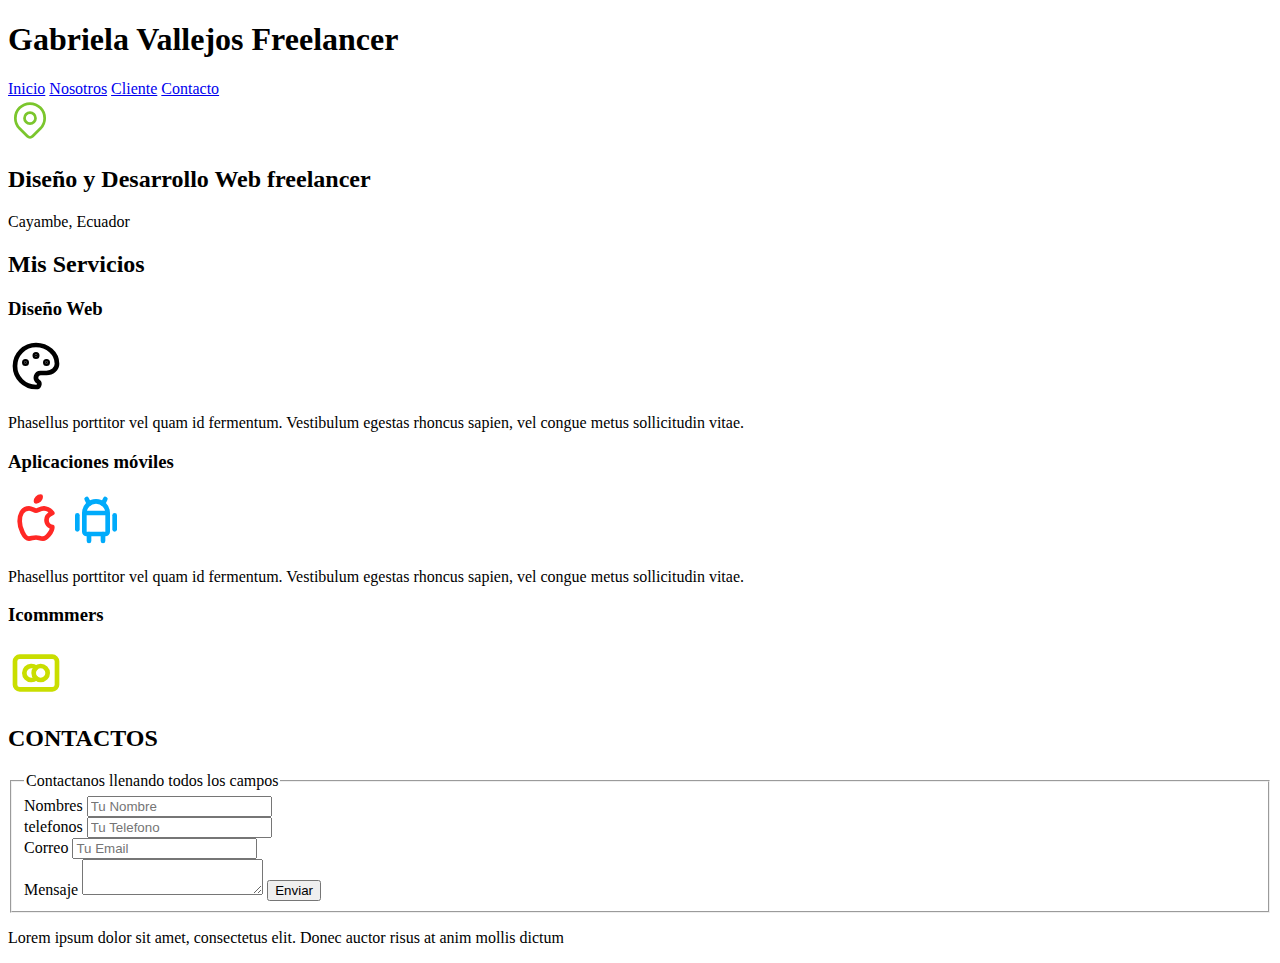
==== index.html @ e60311c6 "first commit" ====
<!DOCTYPE html>
<html lang="en">

<head>
    <meta charset="UTF-8">
    <meta http-equiv="X-UA-Compatible" content="IE=edge">
    <meta name="viewport" content="width=device-width, initial-scale=1.0">
    <title>Gabriela Vallejos</title>

</head>

<body>


    <h1>Gabriela Vallejos Freelancer</h1>
    <nav>
<a href="inicio.html">Inicio</a>
<a href="nosotros.html">Nosotros</a>
<a href="cliente.html">Cliente</a>
<a href="contacto.html">Contacto</a>


    </nav>

    <svg xmlns="http://www.w3.org/2000/svg" class="icon icon-tabler icon-tabler-map-pin" width="44" height="44" viewBox="0 0 24 24" stroke-width="1.5" stroke="#7bc62d" fill="none" stroke-linecap="round" stroke-linejoin="round">
        <path stroke="none" d="M0 0h24v24H0z" fill="none"/>
        <circle cx="12" cy="11" r="3" />
        <path d="M17.657 16.657l-4.243 4.243a2 2 0 0 1 -2.827 0l-4.244 -4.243a8 8 0 1 1 11.314 0z" />
      </svg>

    <h2>Diseño y Desarrollo Web freelancer</h2>

    <p>Cayambe, Ecuador</p>
    <h2>Mis Servicios</h2>
    <h3>Diseño Web</h3>
    <svg xmlns="http://www.w3.org/2000/svg" class="icon icon-tabler icon-tabler-palette" width="56" height="56" viewBox="0 0 24 24" stroke-width="2" stroke="#000000" fill="none" stroke-linecap="round" stroke-linejoin="round">
        <path stroke="none" d="M0 0h24v24H0z" fill="none"/>
        <path d="M12 21a9 9 0 1 1 0 -18a9 8 0 0 1 9 8a4.5 4 0 0 1 -4.5 4h-2.5a2 2 0 0 0 -1 3.75a1.3 1.3 0 0 1 -1 2.25" />
        <circle cx="7.5" cy="10.5" r=".5" fill="currentColor" />
        <circle cx="12" cy="7.5" r=".5" fill="currentColor" />
        <circle cx="16.5" cy="10.5" r=".5" fill="currentColor" />
      </svg>


    <p>Phasellus porttitor vel quam id fermentum. Vestibulum egestas rhoncus sapien, vel congue metus sollicitudin
        vitae.</p>


        <h3>Aplicaciones móviles</h3>

        <svg xmlns="http://www.w3.org/2000/svg" class="icon icon-tabler icon-tabler-brand-apple" width="56" height="56" viewBox="0 0 24 24" stroke-width="2" stroke="#ff2825" fill="none" stroke-linecap="round" stroke-linejoin="round">
            <path stroke="none" d="M0 0h24v24H0z" fill="none"/>
            <path d="M9 7c-3 0 -4 3 -4 5.5c0 3 2 7.5 4 7.5c1.088 -.046 1.679 -.5 3 -.5c1.312 0 1.5 .5 3 .5s4 -3 4 -5c-.028 -.01 -2.472 -.403 -2.5 -3c-.019 -2.17 2.416 -2.954 2.5 -3c-1.023 -1.492 -2.951 -1.963 -3.5 -2c-1.433 -.111 -2.83 1 -3.5 1c-.68 0 -1.9 -1 -3 -1z" />
            <path d="M12 4a2 2 0 0 0 2 -2a2 2 0 0 0 -2 2" />
          </svg>
          <svg xmlns="http://www.w3.org/2000/svg" class="icon icon-tabler icon-tabler-brand-android" width="56" height="56" viewBox="0 0 24 24" stroke-width="2" stroke="#00abfb" fill="none" stroke-linecap="round" stroke-linejoin="round">
            <path stroke="none" d="M0 0h24v24H0z" fill="none"/>
            <line x1="4" y1="10" x2="4" y2="16" />
            <line x1="20" y1="10" x2="20" y2="16" />
            <path d="M7 9h10v8a1 1 0 0 1 -1 1h-8a1 1 0 0 1 -1 -1v-8a5 5 0 0 1 10 0" />
            <line x1="8" y1="3" x2="9" y2="5" />
            <line x1="16" y1="3" x2="15" y2="5" />
            <line x1="9" y1="18" x2="9" y2="21" />
            <line x1="15" y1="18" x2="15" y2="21" />
          </svg>

    <p>Phasellus porttitor vel quam id fermentum. Vestibulum egestas rhoncus sapien, vel congue metus sollicitudin
        vitae.</p>

        <h3>Icommmers</h3>
        <svg xmlns="http://www.w3.org/2000/svg" class="icon icon-tabler icon-tabler-brand-mastercard" width="56" height="56" viewBox="0 0 24 24" stroke-width="2" stroke="#c9de00" fill="none" stroke-linecap="round" stroke-linejoin="round">
            <path stroke="none" d="M0 0h24v24H0z" fill="none"/>
            <circle cx="14" cy="12" r="3" />
            <path d="M12 9.765a3 3 0 1 0 0 4.47" />
            <rect x="3" y="5" width="18" height="14" rx="2" />
          </svg>

          <h2>CONTACTOS</h2>
          <form>
            <fieldset>
              <legend>Contactanos llenando todos los campos</legend>
          
              <label>Nombres</label>
              <input type="text" placeholder="Tu Nombre" />
              <div>
          
              </div>
          
              <label>telefonos</label>
              <input type="tel" placeholder="Tu Telefono" />
              <div>
          
              </div>
          
              <label>Correo</label>
              <input type="email" placeholder="Tu Email" />
              <div>
          
                <div>

                <label> Mensaje</label>
                <textarea></textarea>

                <input type="button" value="Enviar">

              </div>
          
            </fieldset>
          
          </form>
    <p>Lorem ipsum dolor sit amet, consectetus elit. Donec auctor risus at anim mollis dictum</p>
        


</body>

</html>
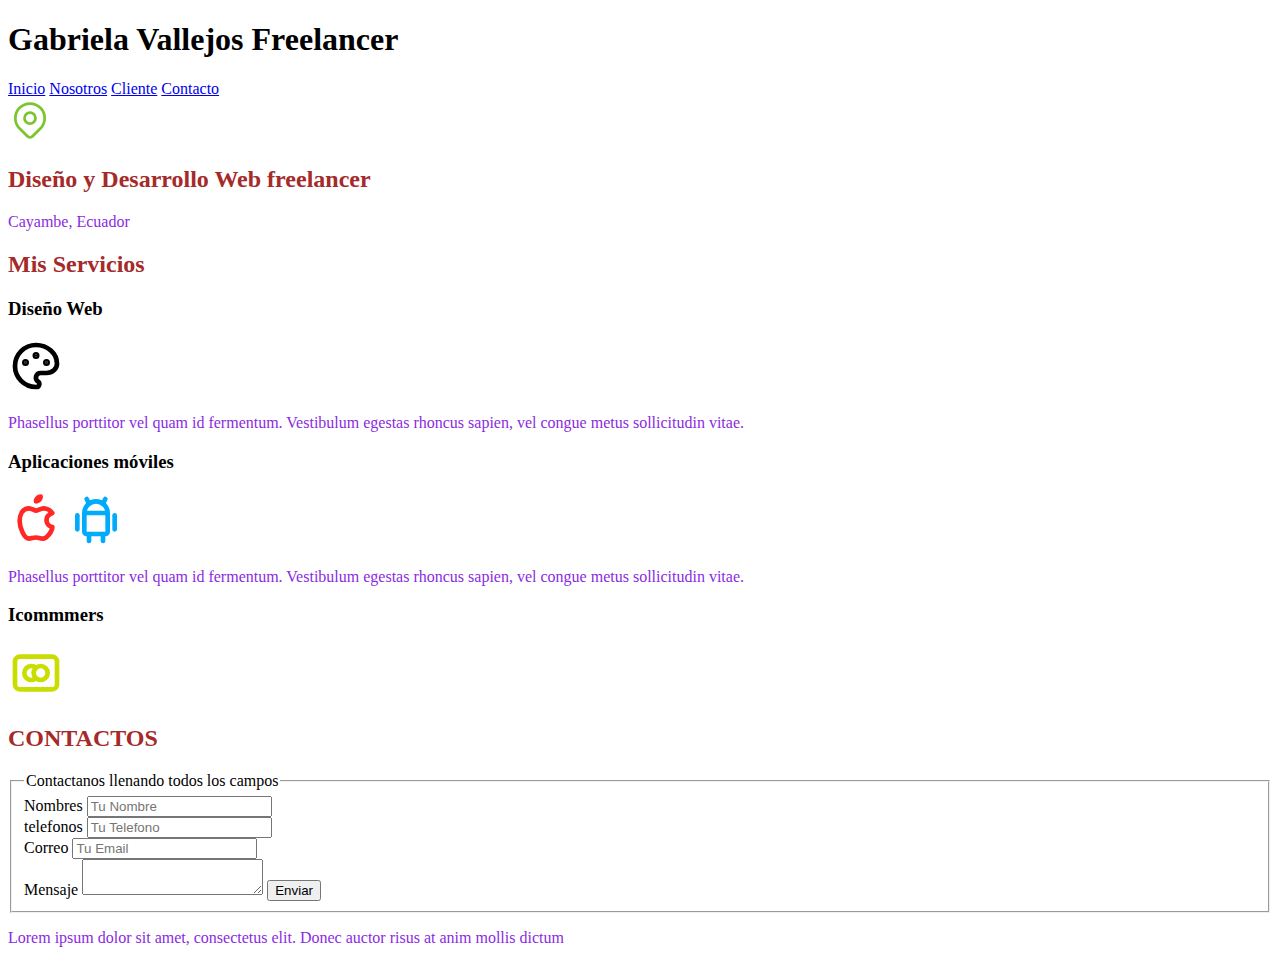
==== commit b7d73be0: "1" ====
--- a/index.html
+++ b/index.html
@@ -2,116 +2,145 @@
 <html lang="en">
 
 <head>
-    <meta charset="UTF-8">
-    <meta http-equiv="X-UA-Compatible" content="IE=edge">
-    <meta name="viewport" content="width=device-width, initial-scale=1.0">
-    <title>Gabriela Vallejos</title>
+  <meta charset="UTF-8">
+  <meta http-equiv="X-UA-Compatible" content="IE=edge">
+  <meta name="viewport" content="width=device-width, initial-scale=1.0">
+  <title>Gabriela Vallejos</title>
+
+  <title>
+
+  </title>
+
+
+  <style>
+    titulo {
+      text-align: center;
+
+      color: blue
+    }
+
+    h2 {
+      color: brown
+    }
+
+    p {
+      color: blueviolet
+    }
+  </style>
 
 </head>
 
 <body>
 
 
-    <h1>Gabriela Vallejos Freelancer</h1>
-    <nav>
-<a href="inicio.html">Inicio</a>
-<a href="nosotros.html">Nosotros</a>
-<a href="cliente.html">Cliente</a>
-<a href="contacto.html">Contacto</a>
+  <h1>Gabriela Vallejos Freelancer</h1>
+  
+
+  <nav>
+    <a href="inicio.html">Inicio</a>
+    <a href="nosotros.html">Nosotros</a>
+    <a href="cliente.html">Cliente</a>
+    <a href="contacto.html">Contacto</a>
 
 
-    </nav>
+  </nav>
 
-    <svg xmlns="http://www.w3.org/2000/svg" class="icon icon-tabler icon-tabler-map-pin" width="44" height="44" viewBox="0 0 24 24" stroke-width="1.5" stroke="#7bc62d" fill="none" stroke-linecap="round" stroke-linejoin="round">
-        <path stroke="none" d="M0 0h24v24H0z" fill="none"/>
-        <circle cx="12" cy="11" r="3" />
-        <path d="M17.657 16.657l-4.243 4.243a2 2 0 0 1 -2.827 0l-4.244 -4.243a8 8 0 1 1 11.314 0z" />
-      </svg>
+  <svg xmlns="http://www.w3.org/2000/svg" class="icon icon-tabler icon-tabler-map-pin" width="44" height="44"
+    viewBox="0 0 24 24" stroke-width="1.5" stroke="#7bc62d" fill="none" stroke-linecap="round" stroke-linejoin="round">
+    <path stroke="none" d="M0 0h24v24H0z" fill="none" />
+    <circle cx="12" cy="11" r="3" />
+    <path d="M17.657 16.657l-4.243 4.243a2 2 0 0 1 -2.827 0l-4.244 -4.243a8 8 0 1 1 11.314 0z" />
+  </svg>
 
-    <h2>Diseño y Desarrollo Web freelancer</h2>
+  <h2>Diseño y Desarrollo Web freelancer</h2>
 
-    <p>Cayambe, Ecuador</p>
-    <h2>Mis Servicios</h2>
-    <h3>Diseño Web</h3>
-    <svg xmlns="http://www.w3.org/2000/svg" class="icon icon-tabler icon-tabler-palette" width="56" height="56" viewBox="0 0 24 24" stroke-width="2" stroke="#000000" fill="none" stroke-linecap="round" stroke-linejoin="round">
-        <path stroke="none" d="M0 0h24v24H0z" fill="none"/>
-        <path d="M12 21a9 9 0 1 1 0 -18a9 8 0 0 1 9 8a4.5 4 0 0 1 -4.5 4h-2.5a2 2 0 0 0 -1 3.75a1.3 1.3 0 0 1 -1 2.25" />
-        <circle cx="7.5" cy="10.5" r=".5" fill="currentColor" />
-        <circle cx="12" cy="7.5" r=".5" fill="currentColor" />
-        <circle cx="16.5" cy="10.5" r=".5" fill="currentColor" />
-      </svg>
+  <p>Cayambe, Ecuador</p>
+  <h2>Mis Servicios</h2>
+  <h3>Diseño Web</h3>
+  <svg xmlns="http://www.w3.org/2000/svg" class="icon icon-tabler icon-tabler-palette" width="56" height="56"
+    viewBox="0 0 24 24" stroke-width="2" stroke="#000000" fill="none" stroke-linecap="round" stroke-linejoin="round">
+    <path stroke="none" d="M0 0h24v24H0z" fill="none" />
+    <path d="M12 21a9 9 0 1 1 0 -18a9 8 0 0 1 9 8a4.5 4 0 0 1 -4.5 4h-2.5a2 2 0 0 0 -1 3.75a1.3 1.3 0 0 1 -1 2.25" />
+    <circle cx="7.5" cy="10.5" r=".5" fill="currentColor" />
+    <circle cx="12" cy="7.5" r=".5" fill="currentColor" />
+    <circle cx="16.5" cy="10.5" r=".5" fill="currentColor" />
+  </svg>
 
 
-    <p>Phasellus porttitor vel quam id fermentum. Vestibulum egestas rhoncus sapien, vel congue metus sollicitudin
-        vitae.</p>
+  <p>Phasellus porttitor vel quam id fermentum. Vestibulum egestas rhoncus sapien, vel congue metus sollicitudin
+    vitae.</p>
 
 
-        <h3>Aplicaciones móviles</h3>
+  <h3>Aplicaciones móviles</h3>
 
-        <svg xmlns="http://www.w3.org/2000/svg" class="icon icon-tabler icon-tabler-brand-apple" width="56" height="56" viewBox="0 0 24 24" stroke-width="2" stroke="#ff2825" fill="none" stroke-linecap="round" stroke-linejoin="round">
-            <path stroke="none" d="M0 0h24v24H0z" fill="none"/>
-            <path d="M9 7c-3 0 -4 3 -4 5.5c0 3 2 7.5 4 7.5c1.088 -.046 1.679 -.5 3 -.5c1.312 0 1.5 .5 3 .5s4 -3 4 -5c-.028 -.01 -2.472 -.403 -2.5 -3c-.019 -2.17 2.416 -2.954 2.5 -3c-1.023 -1.492 -2.951 -1.963 -3.5 -2c-1.433 -.111 -2.83 1 -3.5 1c-.68 0 -1.9 -1 -3 -1z" />
-            <path d="M12 4a2 2 0 0 0 2 -2a2 2 0 0 0 -2 2" />
-          </svg>
-          <svg xmlns="http://www.w3.org/2000/svg" class="icon icon-tabler icon-tabler-brand-android" width="56" height="56" viewBox="0 0 24 24" stroke-width="2" stroke="#00abfb" fill="none" stroke-linecap="round" stroke-linejoin="round">
-            <path stroke="none" d="M0 0h24v24H0z" fill="none"/>
-            <line x1="4" y1="10" x2="4" y2="16" />
-            <line x1="20" y1="10" x2="20" y2="16" />
-            <path d="M7 9h10v8a1 1 0 0 1 -1 1h-8a1 1 0 0 1 -1 -1v-8a5 5 0 0 1 10 0" />
-            <line x1="8" y1="3" x2="9" y2="5" />
-            <line x1="16" y1="3" x2="15" y2="5" />
-            <line x1="9" y1="18" x2="9" y2="21" />
-            <line x1="15" y1="18" x2="15" y2="21" />
-          </svg>
+  <svg xmlns="http://www.w3.org/2000/svg" class="icon icon-tabler icon-tabler-brand-apple" width="56" height="56"
+    viewBox="0 0 24 24" stroke-width="2" stroke="#ff2825" fill="none" stroke-linecap="round" stroke-linejoin="round">
+    <path stroke="none" d="M0 0h24v24H0z" fill="none" />
+    <path
+      d="M9 7c-3 0 -4 3 -4 5.5c0 3 2 7.5 4 7.5c1.088 -.046 1.679 -.5 3 -.5c1.312 0 1.5 .5 3 .5s4 -3 4 -5c-.028 -.01 -2.472 -.403 -2.5 -3c-.019 -2.17 2.416 -2.954 2.5 -3c-1.023 -1.492 -2.951 -1.963 -3.5 -2c-1.433 -.111 -2.83 1 -3.5 1c-.68 0 -1.9 -1 -3 -1z" />
+    <path d="M12 4a2 2 0 0 0 2 -2a2 2 0 0 0 -2 2" />
+  </svg>
+  <svg xmlns="http://www.w3.org/2000/svg" class="icon icon-tabler icon-tabler-brand-android" width="56" height="56"
+    viewBox="0 0 24 24" stroke-width="2" stroke="#00abfb" fill="none" stroke-linecap="round" stroke-linejoin="round">
+    <path stroke="none" d="M0 0h24v24H0z" fill="none" />
+    <line x1="4" y1="10" x2="4" y2="16" />
+    <line x1="20" y1="10" x2="20" y2="16" />
+    <path d="M7 9h10v8a1 1 0 0 1 -1 1h-8a1 1 0 0 1 -1 -1v-8a5 5 0 0 1 10 0" />
+    <line x1="8" y1="3" x2="9" y2="5" />
+    <line x1="16" y1="3" x2="15" y2="5" />
+    <line x1="9" y1="18" x2="9" y2="21" />
+    <line x1="15" y1="18" x2="15" y2="21" />
+  </svg>
 
-    <p>Phasellus porttitor vel quam id fermentum. Vestibulum egestas rhoncus sapien, vel congue metus sollicitudin
-        vitae.</p>
+  <p>Phasellus porttitor vel quam id fermentum. Vestibulum egestas rhoncus sapien, vel congue metus sollicitudin
+    vitae.</p>
 
-        <h3>Icommmers</h3>
-        <svg xmlns="http://www.w3.org/2000/svg" class="icon icon-tabler icon-tabler-brand-mastercard" width="56" height="56" viewBox="0 0 24 24" stroke-width="2" stroke="#c9de00" fill="none" stroke-linecap="round" stroke-linejoin="round">
-            <path stroke="none" d="M0 0h24v24H0z" fill="none"/>
-            <circle cx="14" cy="12" r="3" />
-            <path d="M12 9.765a3 3 0 1 0 0 4.47" />
-            <rect x="3" y="5" width="18" height="14" rx="2" />
-          </svg>
+  <h3>Icommmers</h3>
+  <svg xmlns="http://www.w3.org/2000/svg" class="icon icon-tabler icon-tabler-brand-mastercard" width="56" height="56"
+    viewBox="0 0 24 24" stroke-width="2" stroke="#c9de00" fill="none" stroke-linecap="round" stroke-linejoin="round">
+    <path stroke="none" d="M0 0h24v24H0z" fill="none" />
+    <circle cx="14" cy="12" r="3" />
+    <path d="M12 9.765a3 3 0 1 0 0 4.47" />
+    <rect x="3" y="5" width="18" height="14" rx="2" />
+  </svg>
 
-          <h2>CONTACTOS</h2>
-          <form>
-            <fieldset>
-              <legend>Contactanos llenando todos los campos</legend>
-          
-              <label>Nombres</label>
-              <input type="text" placeholder="Tu Nombre" />
-              <div>
-          
-              </div>
-          
-              <label>telefonos</label>
-              <input type="tel" placeholder="Tu Telefono" />
-              <div>
-          
-              </div>
-          
-              <label>Correo</label>
-              <input type="email" placeholder="Tu Email" />
-              <div>
-          
-                <div>
+  <h2>CONTACTOS</h2>
+  <form>
+    <fieldset>
+      <legend>Contactanos llenando todos los campos</legend>
 
-                <label> Mensaje</label>
-                <textarea></textarea>
+      <label>Nombres</label>
+      <input type="text" placeholder="Tu Nombre" />
+      <div>
 
-                <input type="button" value="Enviar">
+      </div>
 
-              </div>
-          
-            </fieldset>
-          
-          </form>
-    <p>Lorem ipsum dolor sit amet, consectetus elit. Donec auctor risus at anim mollis dictum</p>
-        
+      <label>telefonos</label>
+      <input type="tel" placeholder="Tu Telefono" />
+      <div>
+
+      </div>
+
+      <label>Correo</label>
+      <input type="email" placeholder="Tu Email" />
+      <div>
+
+        <div>
+
+          <label> Mensaje</label>
+          <textarea></textarea>
+
+          <input type="button" value="Enviar">
+
+        </div>
+
+    </fieldset>
+
+  </form>
+  <p>Lorem ipsum dolor sit amet, consectetus elit. Donec auctor risus at anim mollis dictum</p>
+
 
 
 </body>
 
-</html>+</html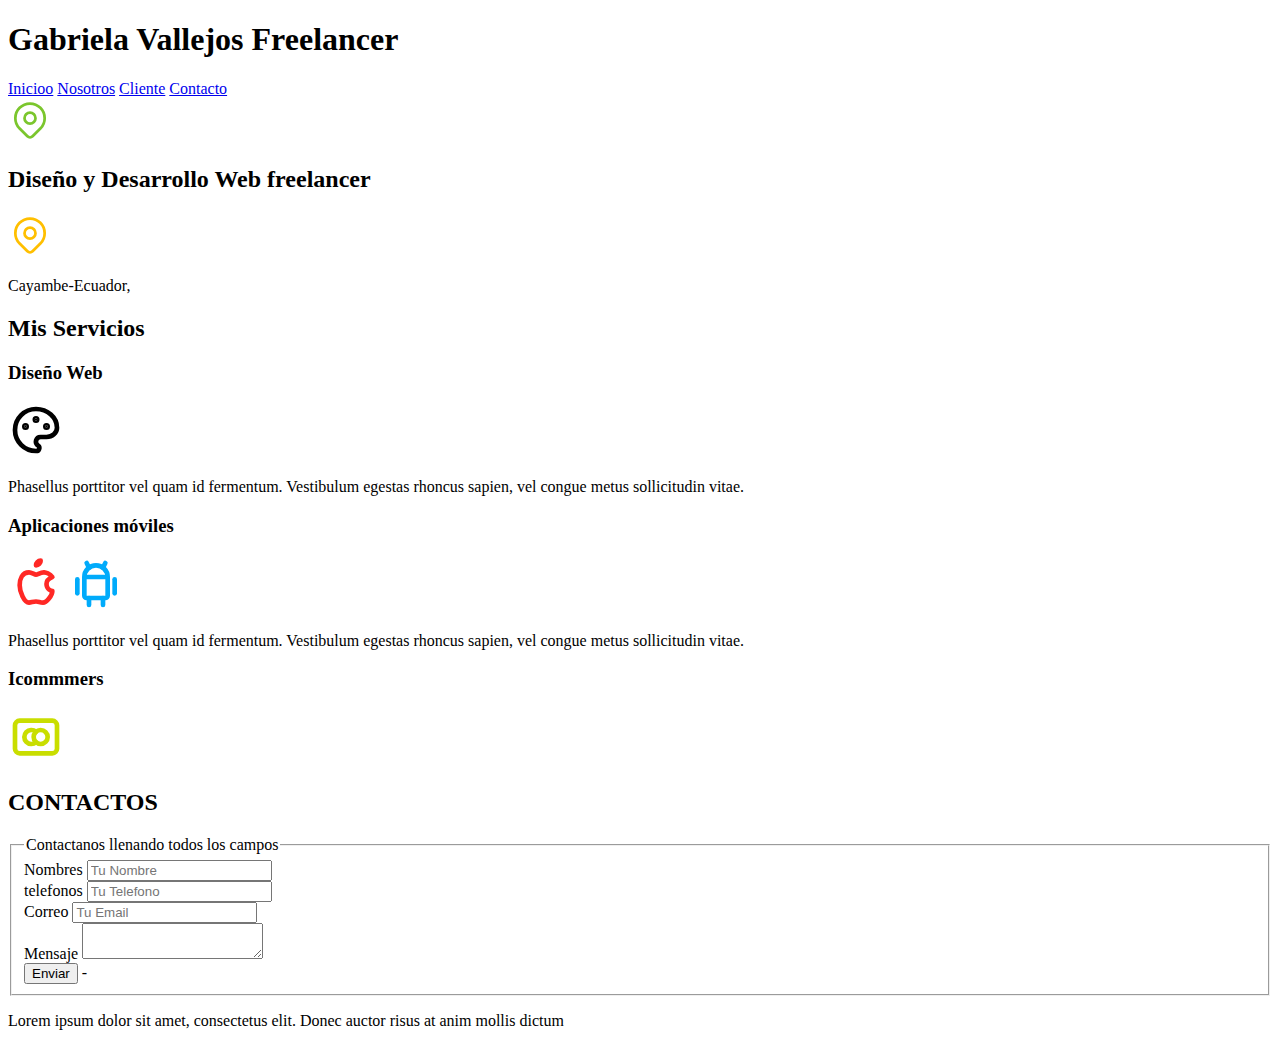
==== commit d83c290e: "modified" ====
--- a/index.html
+++ b/index.html
@@ -6,38 +6,27 @@
   <meta http-equiv="X-UA-Compatible" content="IE=edge">
   <meta name="viewport" content="width=device-width, initial-scale=1.0">
   <title>Gabriela Vallejos</title>
-
-  <title>
-
-  </title>
+  <link rel="preconnect" href="https://fonts.googleapis.com">
+<link rel="preconnect" href="https://fonts.gstatic.com" crossorigin>
+<link href="https://fonts.googleapis.com/css2?family=Krub&display=swap" rel="stylesheet">
+<link rel="stylesheet" href="css/style.css">
 
 
-  <style>
-    titulo {
-      text-align: center;
 
-      color: blue
-    }
-
-    h2 {
-      color: brown
-    }
-
-    p {
-      color: blueviolet
-    }
-  </style>
 
 </head>
 
 <body>
 
-
-  <h1>Gabriela Vallejos Freelancer</h1>
-  
+  <header>
+  <h1 class="an" >Gabriela Vallejos Freelancer<samp></samp></h1>
+  <h1></h1>
+  <header>
 
   <nav>
-    <a href="inicio.html">Inicio</a>
+    <div class= "nav-bg"> </div>
+    <nav class="navegacion-principal contenedor">
+    <a href="inicio.html">Inicioo</a>
     <a href="nosotros.html">Nosotros</a>
     <a href="cliente.html">Cliente</a>
     <a href="contacto.html">Contacto</a>
@@ -52,11 +41,30 @@
     <path d="M17.657 16.657l-4.243 4.243a2 2 0 0 1 -2.827 0l-4.244 -4.243a8 8 0 1 1 11.314 0z" />
   </svg>
 
+</p>
+<section>
   <h2>Diseño y Desarrollo Web freelancer</h2>
+  <p>
+    <svg xmlns="http://www.w3.org/2000/svg" class="icon icon-tabler icon-tabler-map-pin" width="44" height="44"
+        viewBox="0 0 24 24" stroke-width="1.5" stroke="#ffbf00" fill="none" stroke-linecap="round"
+        stroke-linejoin="round">
+        <path stroke="none" d="M0 0h24v24H0z" fill="none" />
+        <circle cx="12" cy="11" r="3" />
+        <path d="M17.657 16.657l-4.243 4.243a2 2 0 0 1 -2.827 0l-4.244 -4.243a8 8 0 1 1 11.314 0z" />
+    </svg>
 
-  <p>Cayambe, Ecuador</p>
+  </svg>
+</p>
+<p>Cayambe-Ecuador, </p>
+</section>
+<main>
+
   <h2>Mis Servicios</h2>
+  <section>
   <h3>Diseño Web</h3>
+
+<p>
+
   <svg xmlns="http://www.w3.org/2000/svg" class="icon icon-tabler icon-tabler-palette" width="56" height="56"
     viewBox="0 0 24 24" stroke-width="2" stroke="#000000" fill="none" stroke-linecap="round" stroke-linejoin="round">
     <path stroke="none" d="M0 0h24v24H0z" fill="none" />
@@ -65,10 +73,11 @@
     <circle cx="12" cy="7.5" r=".5" fill="currentColor" />
     <circle cx="16.5" cy="10.5" r=".5" fill="currentColor" />
   </svg>
-
+</p>
 
   <p>Phasellus porttitor vel quam id fermentum. Vestibulum egestas rhoncus sapien, vel congue metus sollicitudin
     vitae.</p>
+
 
 
   <h3>Aplicaciones móviles</h3>
@@ -109,6 +118,7 @@
     <fieldset>
       <legend>Contactanos llenando todos los campos</legend>
 
+      <div>
       <label>Nombres</label>
       <input type="text" placeholder="Tu Nombre" />
       <div>
@@ -129,17 +139,23 @@
 
           <label> Mensaje</label>
           <textarea></textarea>
+          <div>
+
+          </div>
 
           <input type="button" value="Enviar">
-
+-
         </div>
 
     </fieldset>
 
   </form>
+</selection>
+<footer>
+
   <p>Lorem ipsum dolor sit amet, consectetus elit. Donec auctor risus at anim mollis dictum</p>
 
-
+  <footer>
 
 </body>
 
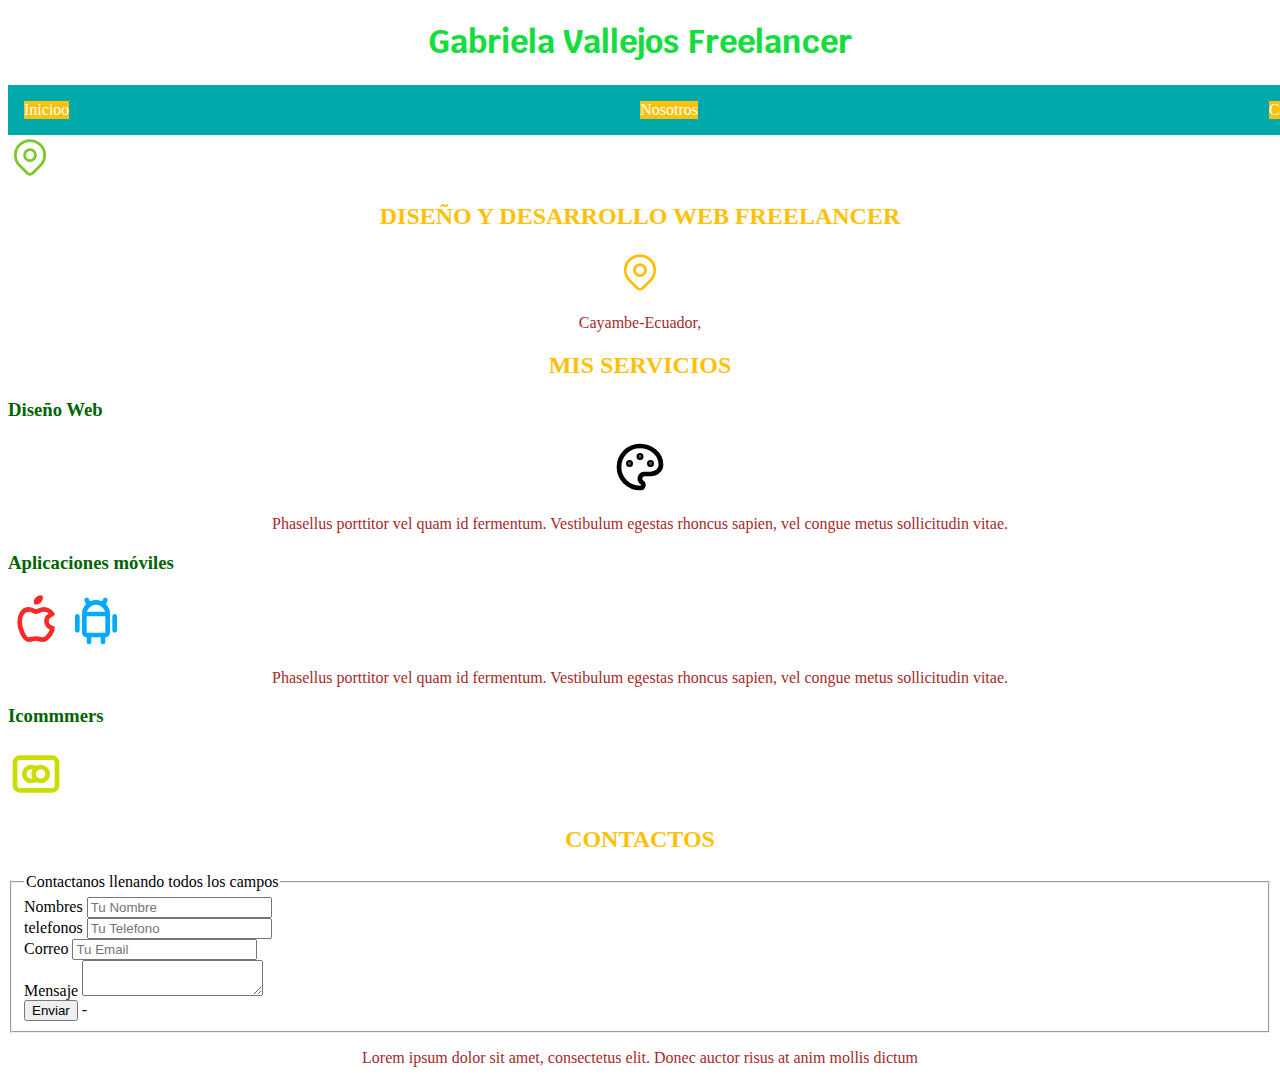
==== commit 15663811: "1" ====
--- a/index.html
+++ b/index.html
@@ -9,9 +9,7 @@
   <link rel="preconnect" href="https://fonts.googleapis.com">
 <link rel="preconnect" href="https://fonts.gstatic.com" crossorigin>
 <link href="https://fonts.googleapis.com/css2?family=Krub&display=swap" rel="stylesheet">
-<link rel="stylesheet" href="css/style.css">
-
-
+<link rel="stylesheet" href="css/styles.css">
 
 
 </head>
@@ -22,16 +20,12 @@
   <h1 class="an" >Gabriela Vallejos Freelancer<samp></samp></h1>
   <h1></h1>
   <header>
-
-  <nav>
     <div class= "nav-bg"> </div>
-    <nav class="navegacion-principal contenedor">
+  <nav class="navegacion-principal contenedor">
     <a href="inicio.html">Inicioo</a>
     <a href="nosotros.html">Nosotros</a>
     <a href="cliente.html">Cliente</a>
     <a href="contacto.html">Contacto</a>
-
-
   </nav>
 
   <svg xmlns="http://www.w3.org/2000/svg" class="icon icon-tabler icon-tabler-map-pin" width="44" height="44"
--- a/css/styles.css
+++ b/css/styles.css
@@ -0,0 +1,65 @@
+:root{
+    --blanco: #ffffff;
+    --oscuro: #212121;
+    --primarios:  #ffc107;
+    --secundario: #AA00AA;
+    --terciario: #AA00AA;
+    --primo:#00AAAA;
+}
+
+h1{
+    color: var(--oscuro);
+    text-align: center;
+    font-family: 'Krub', sans-serif;
+
+}
+h2{
+    color: var(--primarios);
+    text-align: center;
+    text-transform: uppercase;
+}
+p{
+    color:brown;
+    text-align: center;
+}
+h3{
+    color: darkgreen;
+}
+h1 samp{
+
+color:var(--oscuro);
+font-size: 2rem;
+}
+html{
+    font-size: 1rem;
+}
+body{
+    font: size 16rem; ;
+}
+h1.an{
+    color:rgb(21, 221, 64); 
+    text-align:center;
+}
+.nav-bg{
+    background-color: var(--primarios);
+}
+.contenedor{
+    width: 120rem;
+    margin: 0 auto 0 auto;
+}
+
+.navegacion-principal {
+    background-color: var(--primo);
+}
+.navegacion-principal a {
+    background-color: var(--primarios);
+}
+.navegacion-principal {
+    padding: 1rem;
+    display: flex;
+    justify-content: space-between;
+}
+.navegacion-principal a {
+    color:var(--blanco);
+    text-decoration: none;
+}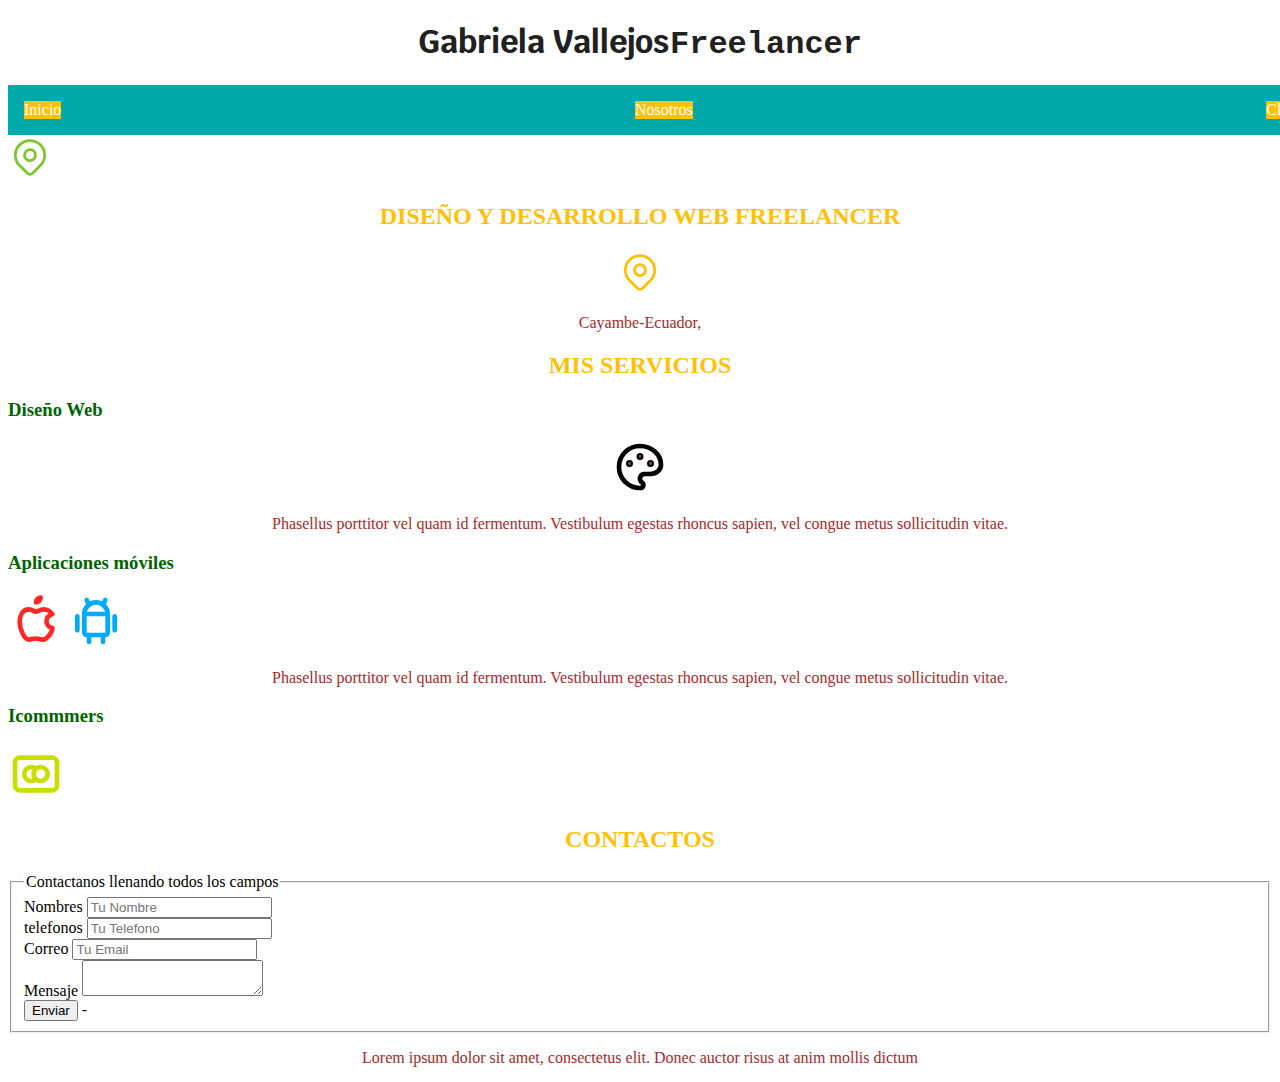
==== commit b31d362d: "1" ====
--- a/index.html
+++ b/index.html
@@ -17,12 +17,12 @@
 <body>
 
   <header>
-  <h1 class="an" >Gabriela Vallejos Freelancer<samp></samp></h1>
+  <h1>Gabriela Vallejos<samp>Freelancer</samp></h1>
   <h1></h1>
   <header>
     <div class= "nav-bg"> </div>
   <nav class="navegacion-principal contenedor">
-    <a href="inicio.html">Inicioo</a>
+    <a href="inicio.html">Inicio</a>
     <a href="nosotros.html">Nosotros</a>
     <a href="cliente.html">Cliente</a>
     <a href="contacto.html">Contacto</a>
